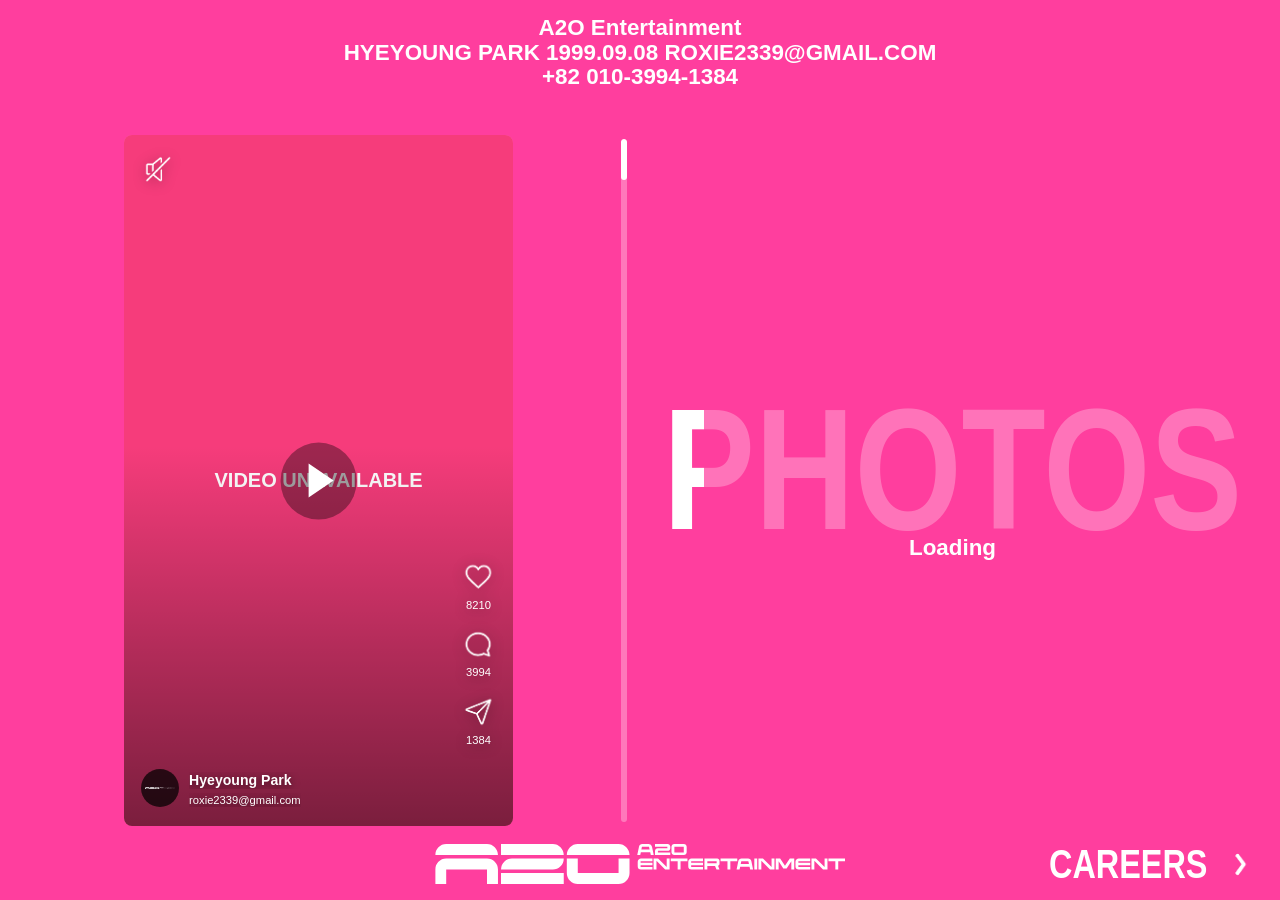
==== a2o/index.html @ 8a069a12 "Add A2O portfolio under /a2o while preserving SM homepage" ====
<!doctype html>
<html lang="ko">
  <head>
    <meta charset="utf-8">
    <meta name="viewport" content="width=device-width, initial-scale=1">
    <meta name="format-detection" content="telephone=no">
    <title>Hyeyoung Park</title>
    <meta
      name="description"
      content="HYEYOUNG PARK short-form reels and photo portfolio."
    >
    <meta property="og:type" content="website">
    <meta property="og:url" content="https://roxiepark.github.io/a2o/">
    <meta property="og:title" content="Hyeyoung Park">
    <meta
      property="og:description"
      content="HYEYOUNG PARK short-form reels and photo portfolio."
    >
    <meta property="og:image" content="https://roxiepark.github.io/a2o/share-preview.png">
    <meta property="og:image:width" content="1200">
    <meta property="og:image:height" content="630">
    <meta name="twitter:card" content="summary_large_image">
    <link rel="stylesheet" href="styles.css">
    <link rel="preload" as="image" href="../assets/icons/back.png">
    <link rel="preload" as="image" href="../assets/icons/heart.png">
    <link rel="preload" as="image" href="../assets/icons/heart-filled.png">
    <link rel="preload" as="image" href="../assets/icons/comment.png">
    <link rel="preload" as="image" href="../assets/icons/share.png">
    <link rel="preload" as="image" href="../assets/icons/mute.png">
    <link rel="preload" as="image" href="../assets/icons/unmute.png">
  </head>
  <body>
    <main class="portfolio-page" aria-label="Hyeyoung Park">
      <header class="site-header" aria-label="Portfolio contact">
        <button type="button" class="pane-back" data-pane-back aria-label="Back to menu">
          <img src="../assets/icons/back.png" alt="" aria-hidden="true">
        </button>
        <p class="site-header-brand">A2O Entertainment</p>
        <p class="contact-line">
          <span>HYEYOUNG PARK 1999.09.08</span>
          <span>ROXIE2339@GMAIL.COM</span>
        </p>
        <p>+82 010-3994-1384</p>
      </header>

      <section class="content-grid" aria-label="Reels, photos, and careers">
        <div class="pane-menu" aria-label="Choose reels, photos, or careers">
          <button type="button" class="pane-menu-option" data-pane="reels">
            <span class="pane-menu-option-title">REELS</span>
            <span class="pane-menu-option-label">Loading</span>
          </button>
          <button type="button" class="pane-menu-option" data-pane="photos">
            <span class="pane-menu-option-title">PHOTOS</span>
            <span class="pane-menu-option-label">Loading</span>
          </button>
          <button type="button" class="pane-menu-option" data-pane="careers">
            <span class="pane-menu-option-title">CAREERS</span>
          </button>
        </div>

        <section class="media-pane reels-pane is-loading" aria-label="Reels">
          <div class="pane-loading" aria-hidden="true">
            <span class="pane-loading-title">REELS</span>
            <span class="pane-loading-label">Loading</span>
          </div>
          <div class="pane-scroll" data-scroll-pane="reels">
            <div id="reelsList" class="reels-list"></div>
          </div>
          <div class="custom-scrollbar" aria-hidden="true">
            <span class="custom-scrollbar-thumb"></span>
          </div>
        </section>

        <section class="media-pane photos-pane is-loading" aria-label="Photos">
          <div class="pane-loading" aria-hidden="true">
            <span class="pane-loading-title">PHOTOS</span>
            <span class="pane-loading-label">Loading</span>
          </div>
          <div class="photos-surface">
            <div class="pane-scroll" data-scroll-pane="photos">
              <div id="photosGrid" class="photos-grid"></div>
            </div>
          </div>
          <div class="custom-scrollbar" aria-hidden="true">
            <span class="custom-scrollbar-thumb"></span>
          </div>
        </section>

        <section id="careersPane" class="careers-pane" aria-label="Careers">
          <div class="careers-scroll">
            <div class="careers-flow">
              <section class="careers-section careers-info" data-careers-section="info" data-areas="1">
                <div class="careers-copy-stack">
                  <article class="careers-copy-block">
                    <h2 class="careers-title">PARK HYEYOUNG<br>박혜영</h2>
                    <p><strong>CONTACT</strong><br><a href="mailto:roxie2339@gmail.com">roxie2339@gmail.com</a><br><a href="tel:+821039941384">010.3994.1384</a><br><a href="https://www.instagram.com/roxieful/" target="_blank" rel="noopener">@roxieful</a></p>
                    <p><strong>TOOLS</strong><br>Photoshop · Illustrator · Figma · Premiere Pro · CapCut</p>
                    <nav class="careers-index" aria-label="Selected works">
                      <h2 class="careers-title">SELECTED WORKS</h2>
                      <a href="#project1" data-careers-target="project1">
                        <strong>01　박진영 JINYOUNG — Christmas Fever</strong>
                        <p>SONG CLIP · ART TEAM</p>
                      </a>
                      <a href="#project2" data-careers-target="project2">
                        <strong>02　정우 JUNGWOO — SUGAR</strong>
                        <p>SINGLE PROMOTION · ART TEAM</p>
                      </a>
                      <a href="#project3" data-careers-target="project3">
                        <strong>03　NCT WISH — MERRY WISHMAS!</strong>
                        <p>YOUTUBE CONTENT · ART TEAM</p>
                      </a>
                      <a href="#project4" data-careers-target="project4">
                        <strong>04　NCTzen WISH — JAPAN SPECIAL KIT 2026</strong>
                        <p>SPECIAL BOOK · ART TEAM</p>
                      </a>
                      <span class="careers-index-item">
                        <strong>05　RIIZE — 2025 RIIZING Awards Night</strong>
                        <p>YOUTUBE CONTENT · ART TEAM</p>
                      </span>
                      <span class="careers-index-item">
                        <strong>06　NCT WISH — TONIGHT with WISH</strong>
                        <p>YOUTUBE CONTENT · ART TEAM</p>
                      </span>
                      <a href="#project7" data-careers-target="project7">
                        <strong>07　SBS — 멋진 신세계</strong>
                        <p>DRAMA · ART TEAM</p>
                      </a>
                      <a href="#project8" data-careers-target="project8">
                        <strong>08　SPONGE PROJECT</strong>
                        <p>SOCIAL CONTENT · CONTENT OPERATION</p>
                      </a>
                    </nav>
                  </article>
                </div>
              </section>

              <section id="project1" class="careers-section" data-careers-section="project1" data-areas="3">
                <div class="careers-photo-stack" aria-hidden="true">
                  <div class="careers-photo-slot"></div>
                  <div class="careers-photo-slot"></div>
                  <div class="careers-photo-slot"></div>
                </div>
                <div class="careers-copy-stack">
                  <article class="careers-copy-block">
                    <h2 class="careers-title">JINYOUNG<br>Christmas Fever</h2>
                    <p class="careers-meta">2025 · SONG CLIP · ART TEAM</p>
                    <p>〈Christmas Fever〉 SONG CLIP 아트팀으로 참여해 세트 및 소품 세팅과 촬영 현장 연출을 진행했습니다.</p>
                    <p>정해진 콘셉트를 구현하는 것뿐 아니라, 현장에서 필요한 아이디어를 제안하고 직접 적용했습니다.</p>
                  </article>
                  <article class="careers-copy-block">
                    <h3>WINDOW EFFECT</h3>
                    <p>창문에 김을 서리게 한 뒤 손가락으로 그림을 그리는 장면이 예정되어 있었지만, 촬영 당시 실내 온도가 낮아 원하는 만큼 결로가 생기지 않았습니다.</p>
                    <p>이를 해결하기 위해 스팀 다리미를 활용해 직접 수증기를 입히는 방법을 제안했습니다. 촬영 직전 스팀의 양과 범위를 조절해 자연스럽게 김이 서린 듯한 질감을 만들었고, 예정되어 있던 창문 연출을 그대로 촬영할 수 있었습니다.</p>
                    <p class="careers-role">창문 연출 아이디어 제안 및 현장 구현</p>
                  </article>
                  <article class="careers-copy-block">
                    <h3>TABLE STYLING</h3>
                    <p>크리스마스 디너 장면의 테이블과 소품 세팅을 진행했습니다.</p>
                    <p>기존에는 빵 사이사이에 초를 세우는 방향으로 준비하고 있었지만, 세팅 과정에서 빵 위에 직접 초를 꽂아 케이크처럼 연출하는 아이디어를 제안했습니다.</p>
                    <p>제안이 현장에서 반영되었고, 여러 개의 빵과 촛불이 하나의 오브제처럼 연결되면서 테이블 전체에 더욱 강한 시각적 포인트가 만들어졌습니다. 해당 세팅은 최종 촬영에도 그대로 사용되었습니다.</p>
                    <p class="careers-role">테이블 세팅 및 촛불 연출 아이디어 제안</p>
                  </article>
                </div>
              </section>

              <section id="project2" class="careers-section" data-careers-section="project2" data-areas="3">
                <div class="careers-photo-stack" aria-hidden="true">
                  <div class="careers-photo-slot"></div>
                  <div class="careers-photo-slot"></div>
                  <div class="careers-photo-slot"></div>
                </div>
                <div class="careers-copy-stack">
                  <article class="careers-copy-block">
                    <h2 class="careers-title">JUNGWOO<br>SUGAR</h2>
                    <p class="careers-meta">2025 · PROMOTION · ART TEAM</p>
                    <p>정우의 솔로 싱글 〈SUGAR〉 프로모션 아트팀으로 참여해 콘셉트 소품 제작과 현장 세팅을 진행했습니다.</p>
                    <p>‘SUGARING PHARMACY’라는 메디컬 콘셉트에 SUGAR의 달콤한 이미지를 결합해, 캔디를 알약처럼 활용한 처방 소품과 오브제를 제작했습니다.</p>
                    <p class="careers-role">Prop Making · Prop Styling · On-set Support</p>
                  </article>
                  <article class="careers-copy-block">
                    <h3>PROP MAKING</h3>
                    <p class="careers-subtitle">SUGARING PHARMACY</p>
                    <p>실제 병원이나 약국에서 볼 법한 소품에 캔디를 결합해 〈SUGAR〉만의 ‘달콤한 약국’을 표현했습니다.</p>
                    <p>캔디를 알약처럼 활용한 약병과 칫솔·치실 등의 소품을 제작하고, 공간 곳곳에도 캔디를 이용해 SUGAR의 글자와 흔적을 남기는 디테일을 더했습니다.</p>
                    <p>투명 약봉투는 여러 개를 안쪽에서 연결해 목에 걸 수 있는 착용형 오브제로 확장했으며, 최종 콘텐츠에서 실제 착용 소품으로 활용되었습니다.</p>
                    <p class="careers-role">콘셉트 소품 제작 · 캔디 디테일 세팅 · 착용형 소품 제작</p>
                  </article>
                  <article class="careers-copy-block">
                    <h3>ON-SET ADJUSTMENT</h3>
                    <p class="careers-subtitle">촬영 현장에서 필요한 형태로 조정</p>
                    <p>촬영용 대형 처방 봉투는 캔디를 넣을수록 옆면이 벌어져 찢어질 위험이 있었습니다.</p>
                    <p>화면에서 보이는 형태를 해치지 않도록 테이프와 풀을 봉투 안쪽에 사용해 접합 부분을 보강했습니다.</p>
                    <p>이후 캔디를 더 풍성하게 보여달라는 요청에는 봉투 바닥에 구긴 종이를 채워 높이를 만든 뒤, 남은 캔디를 상단에 집중적으로 배치해 볼륨을 살렸습니다.</p>
                    <p>한정된 재료 안에서 촬영에 필요한 형태를 빠르게 완성했습니다.</p>
                    <p class="careers-role">처방 봉투 제작 및 보강 · 현장 세팅 조정</p>
                  </article>
                </div>
              </section>

              <section id="project3" class="careers-section" data-careers-section="project3" data-areas="4">
                <div class="careers-photo-stack" aria-hidden="true">
                  <div class="careers-photo-slot"></div>
                  <div class="careers-photo-slot"></div>
                  <div class="careers-photo-slot"></div>
                  <div class="careers-photo-slot"></div>
                </div>
                <div class="careers-copy-stack">
                  <article class="careers-copy-block">
                    <h2 class="careers-title">NCT WISH<br>MERRY WISHMAS!</h2>
                    <p class="careers-meta">2025 · YOUTUBE CONTENT · ART TEAM</p>
                    <p>NCT WISH의 크리스마스 유튜브 콘텐츠 〈MERRY WISHMAS!〉 아트팀으로 참여해 세트 및 소품 세팅을 진행했습니다.</p>
                    <p>멤버들이 함께 음식을 만들고 크리스마스 파티를 즐기는 콘텐츠인 만큼, 공간 전체가 실제 크리스마스 파티처럼 풍성하고 따뜻하게 보일 수 있도록 세트의 디테일을 구성했습니다.</p>
                    <p class="careers-role">Set Styling · Prop Styling · On-set Support</p>
                  </article>
                  <article class="careers-copy-block">
                    <h3>SET &amp; PROP STYLING</h3>
                    <p class="careers-subtitle">크리스마스 무드를 만드는 작은 디테일</p>
                    <p>크리스마스 콘셉트에 맞춰 선물 상자, 오너먼트, 리본, 패브릭 등 다양한 소품으로 공간 곳곳을 채웠습니다.</p>
                    <p>책을 여러 권 쌓은 뒤 표정과 모자, 리본을 더해 책 자체가 하나의 눈사람처럼 보이는 오브제를 만들고, 기존 가구와 소품 사이에도 작은 크리스마스 요소를 배치했습니다.</p>
                    <p>큰 장식뿐 아니라 화면 곳곳에서 발견되는 작은 디테일까지 크리스마스 무드가 이어지도록 세팅했습니다.</p>
                    <p class="careers-role">크리스마스 소품 제작 및 세트 디테일링</p>
                  </article>
                  <article class="careers-copy-block">
                    <h3>TABLE STYLING</h3>
                    <p class="careers-subtitle">멤버들이 만든 음식이 가장 풍성하게 보이도록</p>
                    <p>멤버들이 직접 만든 요리와 준비된 음식이 한 테이블에 모이는 장면의 전체 테이블 세팅을 담당했습니다.</p>
                    <p>메인 요리와 디저트가 서로 가리지 않도록 높이와 위치를 조절하고, 접시·잔·캔들 등의 기물을 배치해 음식이 화면에서 풍성하게 보이도록 구성했습니다.</p>
                    <p>카메라 방향과 멤버들의 식사 동선을 함께 고려해, 크리스마스 무드를 유지하면서도 실제 촬영에 불편이 없도록 세팅했습니다.</p>
                    <p class="careers-role">Table Styling · Food &amp; Prop Arrangement</p>
                  </article>
                  <article class="careers-copy-block">
                    <h3>ON-SET ADJUSTMENT</h3>
                    <p class="careers-subtitle">현장에서 보이는 문제를 세트의 일부로 해결</p>
                    <p>촬영 현장에서 한쪽 벽의 스튜디오 싱크대가 화면에 그대로 노출되어, 해당 공간을 자연스럽게 가려달라는 요청을 받았습니다.</p>
                    <p>별도의 구조물을 새로 제작하기 어려운 상황이라 현장에 남아 있던 패브릭을 활용해 배경을 가리고, 그 앞에 선물 상자와 크리스마스 소품을 층층이 배치해 기존 세트의 일부처럼 보이도록 연출했습니다.</p>
                    <p>단순히 싱크대를 가리는 데 그치지 않고 주변의 핑크·레드 컬러와 장식 밀도를 맞춰, 처음부터 크리스마스 세트로 계획된 공간처럼 연결했습니다.</p>
                    <p class="careers-role">현장 세트 수정 · 소품 재배치 및 공간 연출</p>
                  </article>
                </div>
              </section>

              <section id="project4" class="careers-section" data-careers-section="project4" data-areas="2">
                <div class="careers-photo-stack" aria-hidden="true">
                  <div class="careers-photo-slot"></div>
                  <div class="careers-photo-slot"></div>
                </div>
                <div class="careers-copy-stack">
                  <article class="careers-copy-block">
                    <h2 class="careers-title">NCTzen WISH-JAPAN<br>SPECIAL KIT 2026</h2>
                    <p class="careers-meta">2026 · FANCLUB CONTENT · ART TEAM</p>
                    <p>NCT WISH 일본 공식 팬클럽의 〈NCTzen WISH-JAPAN SPECIAL KIT 2026〉 Special Book 촬영 아트팀으로 참여했습니다.</p>
                    <p>‘NEON’을 테마로 한 촬영에서 메인 세트 설치와 멤버별 소품 세팅을 진행하며, 촬영 배경부터 실제 촬영에 사용되는 오브제까지 현장 구성을 함께 담당했습니다.</p>
                    <p class="careers-role">Set Installation · Prop Setting · On-set Support</p>
                  </article>
                  <article class="careers-copy-block">
                    <h3>SET INSTALLATION &amp; SHOOTING SUPPORT</h3>
                    <p class="careers-subtitle">세트 설치부터 멤버별 촬영 준비까지</p>
                    <p>메인 배경인 철제 펜스에 네온사인 형태의 와이어 장식을 설치하고, 사다리를 이용해 각 와이어의 위치와 간격을 직접 조정했습니다.</p>
                    <p>촬영 중에는 멤버별 소품을 촬영 순서에 맞춰 미리 분류·세팅해, 멤버 교체 시 준비 시간을 줄이고 촬영이 원활하게 이어질 수 있도록 지원했습니다.</p>
                    <p class="careers-role">네온 와이어 설치 · 멤버별 소품 세팅 · 촬영 진행 지원</p>
                  </article>
                </div>
              </section>

              <section id="project7" class="careers-section" data-careers-section="project7" data-areas="4">
                <div class="careers-photo-stack" aria-hidden="true">
                  <div class="careers-photo-slot"></div>
                  <div class="careers-photo-slot"></div>
                  <div class="careers-photo-slot"></div>
                  <div class="careers-photo-slot"></div>
                </div>
                <div class="careers-copy-stack">
                  <article class="careers-copy-block">
                    <h2 class="careers-title">SBS 금토드라마<br>〈멋진 신세계〉</h2>
                    <p class="careers-meta">2026 · DRAMA · ART TEAM</p>
                    <p>드라마 〈멋진 신세계〉 소품팀으로 참여해 주요 인물의 주거 공간과 극 중 회사 공간을 연출했습니다.</p>
                    <p>대본을 바탕으로 인물의 직업, 경제적 환경, 성격과 생활 방식을 분석하고 실제 그 인물이 살아가는 공간처럼 보이도록 소품을 구성했습니다.</p>
                    <p class="careers-role">Prop Styling · Set Dressing · Character-based Styling</p>
                  </article>
                  <article class="careers-copy-block">
                    <h3>신서리의 집</h3>
                    <p class="careers-subtitle">캐릭터의 생활이 보이는 공간</p>
                    <p>신서리는 고시원에서 생활하며 보조출연 아르바이트를 병행하는 무명배우입니다.</p>
                    <p>대본을 읽고 ‘신서리가 실제로 이 방에서 산다면 무엇을 가지고 있을까’를 기준으로 공간 전체를 구성했습니다.</p>
                    <p>대본과 책, 의상, 생활용품 등을 자연스럽게 배치해 지나치게 꾸며진 세트보다 빠듯한 현실 속에서 배우를 준비하며 살아가는 20대의 생활감이 드러나도록 연출했습니다.</p>
                    <p class="careers-role">신서리 주거 공간 소품 구성 및 세팅</p>
                  </article>
                  <article class="careers-copy-block">
                    <h3>차세계의 집</h3>
                    <p class="careers-subtitle">인물의 성격을 공간으로 보여주기</p>
                    <p>차세계는 화장품 회사 BIOJEI를 운영하는 재벌가 출신의 경영자로, 신서리와는 전혀 다른 환경에서 살아온 인물입니다.</p>
                    <p>넓고 정제된 공간에 맞춰 소품을 과하게 채우기보다 절제해 배치하고, 경영·경제 관련 서적과 영문 서적을 중심으로 책장을 구성했습니다.</p>
                    <p>화면에 짧게 보이는 소품까지도 차세계의 직업과 배경에 어울리도록 선택해 예민하고 정돈된 인물의 성격이 공간에서도 자연스럽게 이어지도록 연출했습니다.</p>
                    <p class="careers-role">차세계 주거 공간 소품 구성 및 세팅</p>
                  </article>
                  <article class="careers-copy-block">
                    <h3>BIOJEI OFFICE</h3>
                    <p class="careers-subtitle">실제 회사처럼 보이는 공간 만들기</p>
                    <p>극 중 차세계가 운영하는 화장품 회사 BIOJEI의 대표실과 비서실 소품 연출을 진행했습니다.</p>
                    <p>실제 기업의 대표실과 비서실, 타 드라마의 오피스 공간을 레퍼런스로 조사하며 공간별로 어떤 소품이 필요한지 정리했습니다.</p>
                    <p>책과 서류, 파일, 사무기기 등의 종류와 위치를 조정해 대표실은 차세계의 지위와 성격이 드러나는 절제된 공간으로, 비서실은 실제 업무가 이루어지는 공간처럼 보이도록 구성했습니다.</p>
                    <p class="careers-role">BIOJEI 대표실 및 비서실 소품 구성 · 레퍼런스 리서치 · 현장 세팅</p>
                  </article>
                </div>
              </section>

              <section id="project8" class="careers-section" data-careers-section="project8" data-areas="1">
                <div class="careers-photo-stack" aria-hidden="true">
                  <div class="careers-photo-slot"></div>
                </div>
                <div class="careers-copy-stack">
                  <article class="careers-copy-block">
                    <h2 class="careers-title">SPONGE PROJECT</h2>
                    <p><a href="https://www.instagram.com/sponge.project/" target="_blank" rel="noopener">instagram.com/sponge.project</a></p>
                    <p class="careers-meta">SOCIAL CONTENT · CONTENT OPERATION</p>
                    <p>아티스트와 디자이너가 함께하는 시즌형 소셜 프로젝트입니다. 시즌마다 하나의 주제를 선정하고, 이를 제품과 다양한 비주얼 콘텐츠로 확장해 선보이고 있습니다.</p>
                    <p>하나의 주제를 인물, 패션, 오브제, 공간 등 다양한 장면으로 풀어내며 콘텐츠 촬영부터 카피라이팅, 게시물 업로드까지 소셜 채널 운영 전반을 담당하고 있습니다.</p>
                    <p class="careers-role">Content Planning · Photography · Copywriting · Social Media</p>
                  </article>
                </div>
              </section>
            </div>
          </div>
        </section>
      </section>

      <footer class="site-footer" aria-label="Site footer">
        <img src="../assets/icons/a2o_logo.svg" alt="A2O Entertainment" class="site-footer-logo">
        <button type="button" class="footer-careers-control footer-careers-open" data-careers-toggle aria-controls="careersPane" aria-expanded="false">
          <span>CAREERS</span>
          <img class="footer-careers-icon" src="../assets/icons/back.png" alt="" aria-hidden="true">
        </button>
        <button type="button" class="footer-careers-control footer-careers-back" data-pane-back aria-label="Back to menu">
          <img class="footer-careers-icon" src="../assets/icons/back.png" alt="" aria-hidden="true">
          <span>FEED</span>
        </button>
        <div class="thumbnail-rail" data-rail="reels" aria-label="Reels thumbnails"></div>
        <div class="thumbnail-rail" data-rail="photos" aria-label="Photos thumbnails"></div>
      </footer>
    </main>

    <script src="media.js"></script>
    <script src="script.js"></script>
  </body>
</html>
---- a2o/styles.css ----
@property --progress {
  syntax: "<percentage>";
  inherits: true;
  initial-value: 0%;
}

:root {
  --pink: #FF3E9E;
  --pink-deep: #f53673;
  --white: #ffffff;
  --white-soft: rgba(255, 255, 255, 0.78);
  --white-faint: rgba(255, 255, 255, 0.22);
  --shadow: rgba(138, 23, 65, 0.2);
  --vh-unit: 1svh;
  --header-height: clamp(92px, calc(var(--vh-unit) * 13), 138px);
  --footer-height: clamp(112px, calc(var(--vh-unit) * 15), 150px);
  --content-height: min(
    calc(var(--vh-unit) * 72),
    calc(var(--vh-unit) * 100 - var(--header-height) - var(--footer-height))
  );
  --footer-logo-width: min(clamp(260px, 32vw, 500px), calc(100vw - 28px));
  --footer-visual-height: calc(var(--footer-logo-width) * 22 / 228);
  --footer-top: calc(var(--vh-unit) * 100 - 16px - var(--footer-visual-height));
  --content-top: calc(var(--vh-unit) * 51 - (var(--content-height) / 2));
  --content-gap-top: calc(var(--content-top) - var(--header-height));
  --content-height-expanded: calc(
    var(--footer-top) - var(--content-gap-top) - var(--content-top)
  );
  --scrollbar-width: clamp(5px, 0.5vw, 8px);
  --scrollbar-gap: clamp(8px, 0.9vw, 14px);
  --scrollbar-space: calc(var(--scrollbar-width) + var(--scrollbar-gap));
  --header-copy-size: 1.4rem;
  --header-copy-line-height: 1.1;
  font-family:
    Inter, Pretendard, "Apple SD Gothic Neo", "Noto Sans KR", Arial, sans-serif;
}

* {
  box-sizing: border-box;
}

html,
body {
  width: 100%;
  height: 100%;
}

body {
  margin: 0;
  overflow: hidden;
  color: var(--white);
  background: var(--pink);
}

img,
video {
  display: block;
  max-width: 100%;
}

.portfolio-page {
  position: fixed;
  inset: 0;
  min-width: 0;
  overflow: hidden;
  background: var(--pink);
}

.site-header {
  position: fixed;
  top: 16px;
  left: clamp(24px, 4vw, 80px);
  right: clamp(24px, 4vw, 80px);
  z-index: 10;
  height: calc(var(--header-height) - 16px);
  display: flex;
  flex-direction: column;
  align-items: center;
  justify-content: flex-start;
  text-align: center;
  overflow: hidden;
  pointer-events: none;
}

.site-header p {
  max-width: 100%;
  margin: 0;
  font-size: var(--header-copy-size);
  line-height: var(--header-copy-line-height);
  font-weight: 600;
  color: var(--white);
  overflow-wrap: anywhere;
  text-transform: uppercase;
}

.site-header .site-header-brand {
  text-transform: none;
}

a[href^="tel"],
a[href^="tel"]:visited,
a[x-apple-data-detectors],
a[x-apple-data-detectors]:visited {
  color: inherit !important;
  text-decoration: none !important;
}

.content-grid {
  position: absolute;
  top: var(--content-top);
  left: clamp(14px, 2.2vw, 40px);
  right: clamp(14px, 2.2vw, 40px);
  height: var(--content-height-expanded);
  display: grid;
  grid-template-columns: repeat(2, minmax(0, 1fr));
  gap: clamp(12px, 2vw, 28px);
  min-height: 0;
  overflow: hidden;
}

.pane-menu {
  display: none;
}

.site-header .pane-back {
  display: none;
  position: absolute;
  left: 0;
  top: calc(1.05rem * 1.1 * 4 / 2);
  z-index: 5;
  padding: 0;
  border: 0;
  background: transparent;
  transform: translateY(-50%);
  pointer-events: auto;
  cursor: pointer;
}

.site-header .pane-back img {
  display: block;
  width: clamp(46px, 7vw, 64px);
  height: auto;
}

.media-pane {
  position: relative;
  min-width: 0;
  min-height: 0;
  overflow: hidden;
  container-type: inline-size;
}

.pane-loading {
  position: absolute;
  inset: -1px;
  z-index: 6;
  display: flex;
  flex-direction: column;
  align-items: center;
  justify-content: center;
  background: var(--pink);
  opacity: 1;
  transition: opacity 0.2s ease;
}

.pane-loading.is-complete {
  opacity: 0;
  pointer-events: none;
}

.media-pane.is-loading > :not(.pane-loading) {
  visibility: hidden;
}

.pane-loading-title,
.pane-menu-option-title {
  display: block;
  font-weight: 900;
  font-size: 23cqw;
  line-height: 1;
  letter-spacing: 0;
  text-transform: uppercase;
  transform: scaleY(1.25);
  background-image: linear-gradient(
    90deg,
    var(--white) 0%,
    var(--white) var(--progress),
    rgba(255, 255, 255, 0.28) var(--progress),
    rgba(255, 255, 255, 0.28) 100%
  );
  -webkit-background-clip: text;
  background-clip: text;
  color: transparent;
  -webkit-text-fill-color: transparent;
  transition: --progress 0.25s ease;
}

.pane-loading-label {
  display: block;
  margin-top: -0.15em;
  font-size: 1.4rem;
  font-weight: 600;
  color: var(--white);
}

.pane-loading.is-complete .pane-loading-label {
  display: none;
}

.careers-pane {
  display: none;
  grid-column: 1 / -1;
  min-width: 0;
  min-height: 0;
  height: 100%;
  overflow: hidden;
  container-type: inline-size;
}

.content-grid[data-active-pane="careers"] .pane-menu,
.content-grid[data-active-pane="careers"] .reels-pane,
.content-grid[data-active-pane="careers"] .photos-pane {
  display: none;
}

.content-grid[data-active-pane="careers"] .careers-pane {
  display: block;
}

.careers-scroll {
  height: 100%;
  min-height: 0;
  overflow-x: hidden;
  overflow-y: auto;
  overscroll-behavior: contain;
  padding-right: var(--scrollbar-space);
  scroll-behavior: smooth;
  scrollbar-width: none;
}

.careers-scroll::-webkit-scrollbar {
  width: 0;
  height: 0;
}

.careers-flow {
  --careers-section-gap: clamp(28px, 6svh, 72px);
  --careers-section-half-gap: clamp(14px, 3svh, 36px);
  --careers-area-gap: clamp(12px, 2vw, 28px);
  --careers-area-half-gap: clamp(6px, 1vw, 14px);
  display: grid;
  gap: var(--careers-section-gap);
  min-width: 0;
}

.careers-section {
  display: grid;
  grid-template-columns: minmax(0, 2fr) minmax(0, 3fr);
  gap: var(--careers-area-gap) clamp(12px, 2vw, 28px);
  min-width: 0;
  align-items: start;
}

.careers-area {
  grid-column: 1 / -1;
  display: grid;
  grid-template-columns: inherit;
  gap: inherit;
  min-width: 0;
  align-items: start;
}

.careers-section:not(.careers-info) .careers-area {
  padding-top: 12px;
  border-top: 2px solid var(--white);
}

.careers-info .careers-photo-stack {
  display: none;
}

.careers-info .careers-area.has-no-photo .careers-copy-block,
.careers-area.has-no-photo .careers-copy-block {
  grid-column: 1 / -1;
}

.careers-photo-stack,
.careers-copy-stack {
  display: grid;
  gap: clamp(12px, 2vw, 22px);
  min-width: 0;
}

.careers-photo-slot {
  display: grid;
  min-width: 0;
}

.careers-photo-item {
  display: block;
  background: rgba(255, 255, 255, 0.1);
}

.careers-photo-item img {
  width: 100%;
  height: auto;
}

.careers-copy-block {
  color: var(--white);
}

.careers-info .careers-copy-block {
  --careers-info-divider-gap: clamp(12px, 1.6vw, 24px);
  display: grid;
  grid-template-columns: repeat(2, minmax(0, 1fr));
  gap: clamp(12px, 2vw, 28px);
  column-gap: var(--careers-info-divider-gap);
  align-items: start;
}

.careers-info .careers-copy-block > :not(.careers-index) {
  grid-column: 1;
}

.careers-info .careers-index {
  grid-column: 2;
  grid-row: 1 / span 4;
  max-width: none;
  padding-left: var(--careers-info-divider-gap);
  margin-top: 0;
}

.careers-copy-block h2,
.careers-copy-block h3,
.careers-copy-block p {
  margin: 0;
  overflow-wrap: anywhere;
}

.careers-copy-block p + p,
.careers-copy-block h3 + p {
  margin-top: 0.85rem;
}

.careers-meta,
.careers-role,
.careers-subtitle {
  font-weight: 700;
  text-transform: uppercase;
}

.careers-copy-block h2.careers-title {
  margin-bottom: clamp(1.4rem, 2svh, 2rem);
  font-size: 1.8rem;
  font-weight: 900;
  line-height: 1.15;
  text-transform: uppercase;
}

.careers-copy-block h3 {
  font-size: 1.1rem;
  font-weight: 900;
  line-height: 1.1;
  text-transform: uppercase;
}

.careers-copy-block p {
  font-size: 0.98rem;
  font-weight: 500;
  line-height: 1.5;
}

.careers-meta,
.careers-role,
.careers-subtitle {
  font-size: 0.92rem;
  line-height: 1.35;
}

.careers-role {
  display: flex;
  flex-wrap: wrap;
  gap: 0.42rem;
}

.careers-role-badge {
  display: block;
  max-width: 100%;
  padding: 0.36em 0.62em;
  border: 1.5px solid var(--white);
  border-radius: 999px;
  line-height: 1.25;
  overflow-wrap: anywhere;
}

.careers-pane a {
  color: inherit;
  text-decoration: none;
  pointer-events: auto;
}

.careers-index {
  display: grid;
  gap: 0.85rem;
  max-width: 920px;
  margin-top: clamp(1rem, 2.5svh, 2rem);
}

.careers-index a,
.careers-index-item {
  display: grid;
  gap: 0.22rem;
  width: fit-content;
  max-width: 100%;
  color: var(--white);
  text-decoration: none;
}

.careers-index a > strong,
.careers-index a > span,
.careers-index-item > strong,
.careers-index-item > span {
  display: block;
  font-size: 0.98rem;
  line-height: 1.25;
}

.careers-index a > strong,
.careers-index-item > strong {
  font-weight: 900;
}

.careers-index a > span,
.careers-index-item > span {
  font-weight: 600;
}

.pane-scroll {
  height: 100%;
  overflow-x: hidden;
  overflow-y: auto;
  overscroll-behavior: contain;
  padding-right: var(--scrollbar-space);
  scrollbar-width: none;
}

.photos-pane .pane-scroll {
  overflow-anchor: none;
  padding-right: 0;
}

.pane-scroll::-webkit-scrollbar {
  width: 0;
  height: 0;
}

.reels-pane .pane-scroll,
.photos-pane .pane-scroll {
  scroll-snap-type: y mandatory;
  scroll-snap-stop: always;
}

.photos-pane .pane-scroll {
  scroll-padding-top: 0;
}

.photos-pane .pane-scroll:has(.photos-grid[data-columns="2"]),
.photos-pane .pane-scroll:has(.photos-grid[data-columns="3"]) {
  scroll-snap-type: none;
}

.custom-scrollbar {
  position: absolute;
  top: 4px;
  right: 0;
  bottom: 4px;
  width: var(--scrollbar-width);
  overflow: hidden;
  border-radius: 999px;
  background: rgba(255, 255, 255, 0.3);
}

.custom-scrollbar-thumb {
  position: absolute;
  top: 0;
  left: 0;
  width: 100%;
  min-height: 36px;
  border-radius: inherit;
  background: var(--white);
  transform: translateY(0);
  cursor: grab;
  touch-action: none;
}

.custom-scrollbar-thumb.is-dragging {
  cursor: grabbing;
}

.reels-list {
  display: grid;
  gap: clamp(14px, 2vw, 24px);
  justify-items: center;
  width: 100%;
  max-width: 100%;
  padding: 0;
}

.reel-card {
  position: relative;
  height: var(--content-height-expanded);
  width: auto;
  max-width: 100%;
  max-height: 100%;
  margin-inline: auto;
  overflow: hidden;
  aspect-ratio: 9 / 16;
  border-radius: 8px;
  background: rgba(255, 255, 255, 0.12);
  scroll-snap-align: start;
  scroll-snap-stop: always;
}

.reel-card video,
.reel-placeholder {
  width: 100%;
  height: 100%;
  object-fit: cover;
}

.reel-card video {
  background: rgba(255, 255, 255, 0.1);
}

.reel-card::after {
  position: absolute;
  inset: 45% 0 0;
  content: "";
  pointer-events: none;
  background: linear-gradient(
    rgba(0, 0, 0, 0),
    rgba(0, 0, 0, 0.28) 54%,
    rgba(0, 0, 0, 0.5)
  );
}

.reel-overlay {
  position: absolute;
  inset: 0;
  z-index: 2;
  color: var(--white);
  pointer-events: none;
}

.reel-meta {
  position: absolute;
  left: clamp(12px, 1.3vw, 18px);
  right: clamp(70px, 6.8vw, 92px);
  bottom: clamp(14px, 1.5vw, 22px);
  display: flex;
  align-items: flex-end;
  gap: 10px;
  min-width: 0;
  text-shadow: 0 2px 8px rgba(0, 0, 0, 0.55);
}

.reel-avatar {
  display: grid;
  flex: 0 0 clamp(30px, 3vw, 42px);
  width: clamp(30px, 3vw, 42px);
  height: clamp(30px, 3vw, 42px);
  place-items: center;
  overflow: hidden;
  border-radius: 50%;
  background: rgba(0, 0, 0, 0.72);
}

.reel-avatar img {
  width: 76%;
  height: 76%;
  object-fit: contain;
}

.reel-copy {
  min-width: 0;
}

.reel-copy strong,
.reel-copy p {
  display: block;
  margin: 0;
  overflow: hidden;
  text-overflow: ellipsis;
  white-space: nowrap;
}

.reel-copy strong {
  font-size: clamp(0.82rem, 1.1vw, 0.96rem);
  font-weight: 600;
  line-height: 1.2;
}

.reel-copy p {
  margin-top: 4px;
  font-size: 0.7rem;
  font-weight: 500;
  line-height: 1.25;
}

.reel-actions {
  position: absolute;
  right: clamp(10px, 1.1vw, 16px);
  bottom: clamp(64px, 6.3vw, 92px);
  display: grid;
  gap: clamp(5px, 1vw, 12px);
  pointer-events: none;
}

.reel-action-button {
  display: grid;
  justify-items: center;
  gap: 3px;
  padding: 0;
  color: var(--white);
  border: 0;
  background: transparent;
  filter: drop-shadow(0 2px 7px rgba(0, 0, 0, 0.42));
  user-select: none;
  pointer-events: auto;
  cursor: pointer;
}

.reel-action-icon {
  position: relative;
  display: block;
  width: clamp(31px, 3.4vw, 41px);
  height: clamp(31px, 3.4vw, 41px);
}

.reel-mute-button {
  position: absolute;
  top: clamp(10px, 1.5vw, 18px);
  left: clamp(10px, 1.5vw, 18px);
  z-index: 3;
  pointer-events: auto;
}

.reel-mute-button .reel-action-icon {
  width: clamp(24px, 2.6vw, 32px);
  height: clamp(24px, 2.6vw, 32px);
}

.reel-action-icon::after {
  content: "";
  position: absolute;
  inset: 0;
  background-color: var(--white);
  -webkit-mask-image: var(--icon-mask);
  mask-image: var(--icon-mask);
  -webkit-mask-repeat: no-repeat;
  mask-repeat: no-repeat;
  -webkit-mask-position: center;
  mask-position: center;
  -webkit-mask-size: contain;
  mask-size: contain;
}

.reel-action-heart.is-liked .reel-action-icon::after {
  background-color: var(--pink);
  -webkit-mask-image: url('../assets/icons/heart-filled.png');
  mask-image: url('../assets/icons/heart-filled.png');
}

.reel-action-count {
  font-size: 0.7rem;
  font-weight: 400;
  line-height: 1;
}

.reel-play-indicator {
  position: absolute;
  left: 50%;
  top: 50%;
  display: grid;
  width: clamp(54px, 6vw, 78px);
  height: clamp(54px, 6vw, 78px);
  place-items: center;
  border-radius: 50%;
  opacity: 0;
  pointer-events: none;
  background: rgba(0, 0, 0, 0.36);
  transform: translate(-50%, -50%) scale(0.92);
  transition:
    opacity 160ms ease,
    transform 160ms ease;
}

.reel-play-indicator::before {
  width: 0;
  height: 0;
  margin-left: 5px;
  content: "";
  border-top: clamp(12px, 1.4vw, 17px) solid transparent;
  border-bottom: clamp(12px, 1.4vw, 17px) solid transparent;
  border-left: clamp(18px, 2vw, 26px) solid var(--white);
}

.reel-play-indicator.is-visible {
  opacity: 1;
  transform: translate(-50%, -50%) scale(1);
}

.media-fallback {
  position: absolute;
  inset: 0;
  display: none;
  place-items: center;
  padding: 18px;
  color: var(--white);
  font-size: 1.25rem;
  font-weight: 900;
  text-align: center;
  text-decoration: none;
  background: rgba(245, 54, 115, 0.86);
}

.reel-card.is-unavailable .media-fallback,
.photo-card.is-unavailable .media-fallback {
  display: grid;
}

.photos-pane {
  container-type: inline-size;
  --photos-gap: clamp(8px, 1.2vw, 16px);
}

.photos-surface {
  position: relative;
  width: calc(100% - var(--scrollbar-space));
  height: 100%;
  border-radius: 8px;
  background: var(--white);
  overflow: hidden;
}

.photos-grid {
  display: flex;
  align-items: flex-start;
  gap: var(--photos-gap);
  width: 100%;
  max-width: 100%;
  padding: var(--photos-gap);
}

.photos-grid[data-columns="1"] {
  padding: 0;
}

.photos-column {
  display: flex;
  flex-direction: column;
  flex: 1 1 0;
  min-width: 0;
}

.photo-card {
  position: relative;
  display: block;
  width: 100%;
  min-height: 80px;
  overflow: hidden;
  background: rgba(255, 255, 255, 0.12);
  scroll-snap-align: start;
  scroll-snap-stop: always;
}

.photo-card + .photo-card {
  margin-top: var(--photos-gap);
}

.photo-card.is-unavailable {
  min-height: 120px;
}

.photo-card img,
.photo-card video {
  display: block;
  width: 100%;
  height: auto;
}

.photos-grid[data-columns="1"] .photo-card {
  display: flex;
  align-items: center;
  justify-content: center;
  height: var(--content-height-expanded);
  border-radius: 4px;
}

.photos-grid[data-columns="1"] .photo-card + .photo-card {
  margin-top: 0;
}

.photos-grid[data-columns="1"] .photo-card img,
.photos-grid[data-columns="1"] .photo-card video {
  width: auto;
  max-width: 100%;
  max-height: 100%;
}

.photo-placeholder {
  width: 100%;
  aspect-ratio: 4 / 5;
  object-fit: cover;
}

.placeholder-fill {
  display: grid;
  place-items: center;
  color: var(--white);
  padding: 10px;
  font-size: 3.75rem;
  font-weight: 900;
  line-height: 1;
  text-align: center;
  text-transform: uppercase;
  overflow-wrap: anywhere;
  background:
    linear-gradient(var(--white-faint) 2px, transparent 2px),
    linear-gradient(90deg, var(--white-faint) 2px, transparent 2px),
    rgba(255, 255, 255, 0.08);
  background-size: 24px 24px;
}

.photo-placeholder {
  font-size: 2.2rem;
}

@media (max-width: 1120px) {
  .placeholder-fill {
    font-size: 3rem;
  }

  .photo-placeholder {
    font-size: 1.65rem;
  }
}

.site-footer {
  position: fixed;
  left: clamp(14px, 2.2vw, 40px);
  right: clamp(14px, 2.2vw, 40px);
  bottom: 16px;
  z-index: 10;
  height: var(--footer-visual-height);
  pointer-events: none;
}

.site-footer-logo {
  position: absolute;
  left: 50%;
  bottom: 0;
  width: var(--footer-logo-width);
  height: auto;
  transform: translateX(-50%);
}

.footer-careers-control {
  --progress: 100%;
  position: absolute;
  top: 50%;
  right: 0;
  display: flex;
  align-items: center;
  gap: clamp(4px, 0.45vw, 8px);
  height: 100%;
  padding: 0;
  color: var(--white);
  border: 0;
  background: transparent;
  transform: translateY(-50%);
  pointer-events: auto;
  cursor: pointer;
}

.footer-careers-control span {
  display: block;
  font-size: clamp(1.9rem, calc(var(--footer-visual-height) * 0.82), 3.6rem);
  font-weight: 900;
  line-height: 1;
  letter-spacing: 0;
  text-transform: uppercase;
  transform: scaleY(1.25);
  background-image: linear-gradient(
    90deg,
    var(--white) 0%,
    var(--white) var(--progress),
    rgba(255, 255, 255, 0.28) var(--progress),
    rgba(255, 255, 255, 0.28) 100%
  );
  -webkit-background-clip: text;
  background-clip: text;
  color: transparent;
  -webkit-text-fill-color: transparent;
}

.footer-careers-control img {
  width: clamp(34px, calc(var(--footer-visual-height) * 0.98), 66px);
  height: auto;
  flex: 0 0 auto;
}

.footer-careers-open img {
  transform: rotate(180deg);
}

.footer-careers-back {
  display: none;
}

.portfolio-page:has(.content-grid[data-active-pane="careers"]) .footer-careers-open {
  display: none;
}

.portfolio-page:has(.content-grid[data-active-pane="careers"]) .footer-careers-back {
  display: flex;
}

.footer-careers-control:focus-visible {
  outline: 2px solid var(--white);
  outline-offset: 6px;
}

.thumbnail-rail {
  display: none;
}

@media (min-width: 761px) {
  .careers-pane a:hover,
  .careers-pane a:focus-visible {
    text-decoration: underline;
    text-decoration-thickness: 1.5px;
    text-underline-offset: 0.18em;
  }

  .careers-pane a[href^="tel"]:hover,
  .careers-pane a[href^="tel"]:focus-visible {
    text-decoration: underline !important;
  }

  .careers-section:not(.careers-info) .careers-area {
    padding-top: 0;
    border-top: 0;
  }

  .careers-section:not(.careers-info) .careers-copy-block {
    position: relative;
  }

  .careers-section:not(.careers-info) .careers-copy-block::before {
    content: "";
    position: absolute;
    left: 0;
    right: 0;
    top: calc(0px - var(--careers-area-half-gap));
    border-top: 2px solid var(--white);
  }

  .careers-section:not(.careers-info) .careers-area:first-child {
    position: relative;
  }

  .careers-section:not(.careers-info) .careers-area:first-child::before {
    content: "";
    position: absolute;
    left: 0;
    right: 0;
    top: calc(0px - var(--careers-section-half-gap));
    border-top: 2px solid var(--white);
  }

  .careers-section:not(.careers-info)
    .careers-area:first-child
    .careers-copy-block::before {
    display: none;
  }

  .careers-copy-block h2.careers-title {
    font-size: 2.08rem;
  }

  .careers-copy-block h3 {
    font-size: 1.24rem;
  }

  .careers-copy-block p {
    font-size: 1.08rem;
  }

  .careers-meta,
  .careers-role,
  .careers-subtitle {
    font-size: 1.02rem;
  }

  .careers-index a > strong,
  .careers-index a > span,
  .careers-index-item > strong,
  .careers-index-item > span {
    font-size: 1.08rem;
  }
}

@media (max-width: 760px) {
  :root {
    --header-copy-size: 1.05rem;
  }

  .content-grid {
    display: block;
  }

  .media-pane {
    position: absolute;
    inset: 0;
    height: 100%;
    visibility: hidden;
    pointer-events: none;
    transform: translateX(200%);
  }

  .content-grid[data-active-pane="reels"] .reels-pane,
  .content-grid[data-active-pane="photos"] .photos-pane {
    visibility: visible;
    pointer-events: auto;
    transform: none;
  }

  .pane-menu {
    height: 100%;
    container-type: inline-size;
  }

  .content-grid:not([data-active-pane]) .pane-menu {
    display: flex;
    flex-direction: column;
  }

  .content-grid[data-active-pane="careers"] .careers-pane {
    position: absolute;
    inset: 0;
  }

  .careers-scroll {
    padding-right: 0;
  }

  .careers-flow {
    --careers-section-gap: 34px;
    --careers-section-half-gap: 17px;
    --careers-area-gap: 12px;
    --careers-area-half-gap: 6px;
  }

  .careers-section {
    grid-template-columns: 1fr;
    gap: 12px;
  }

  .careers-area {
    grid-template-columns: 1fr;
  }

  .careers-section:not(.careers-info) .careers-area {
    padding-top: 0;
    border-top: 0;
  }

  .careers-section:not(.careers-info) + .careers-section:not(.careers-info) {
    position: relative;
    padding-top: 0;
    border-top: 0;
  }

  .careers-section:not(.careers-info)
    + .careers-section:not(.careers-info)::before {
    content: "";
    position: absolute;
    top: calc(0px - var(--careers-section-half-gap));
    left: 0;
    right: 0;
    border-top: 2px solid var(--white);
  }

  .careers-area.has-no-photo .careers-copy-block {
    grid-column: 1;
  }

  .careers-photo-stack,
  .careers-copy-stack {
    gap: 12px;
  }

  .careers-info .careers-copy-block {
    --careers-info-divider-gap: clamp(1rem, 2.6svh, 1.35rem);
    grid-template-columns: 1fr;
    gap: 0;
  }

  .careers-info .careers-copy-block > :not(.careers-index),
  .careers-info .careers-index {
    grid-column: 1;
  }

  .careers-info .careers-index {
    grid-row: auto;
    gap: 0.5rem;
    padding-top: var(--careers-info-divider-gap);
    padding-left: 0;
    border-top: 2px solid var(--white);
    border-left: 0;
    margin-top: var(--careers-info-divider-gap);
  }

  .careers-copy-block h2.careers-title {
    margin-bottom: clamp(0.65rem, 1.4svh, 1rem);
    font-size: 1.35rem;
  }

  .careers-copy-block h3 {
    font-size: 1rem;
  }

  .careers-copy-block p {
    font-size: 0.9rem;
  }

  .pane-menu-option {
    flex: 1;
    display: flex;
    flex-direction: column;
    align-items: center;
    justify-content: center;
    border: 0;
    background-color: transparent;
    cursor: pointer;
  }

  .pane-menu-option[data-pane="careers"] {
    --progress: 100%;
  }

  .pane-menu-option[data-pane="careers"] .pane-menu-option-title {
    font-size: 23cqw;
    transform: scaleX(0.87) scaleY(1.25);
  }

  .pane-menu-option:disabled {
    cursor: default;
  }

  .pane-menu-option-label {
    display: block;
    margin-top: -0.15em;
    font-size: 1.05rem;
    font-weight: 600;
    color: var(--white);
  }

  .pane-menu-option:not(:disabled) .pane-menu-option-label {
    display: none;
  }

  .portfolio-page:has(.content-grid[data-active-pane]) .site-header .pane-back {
    display: block;
  }

  .reels-list {
    padding-inline: 0;
  }

  .placeholder-fill {
    font-size: 1.55rem;
  }

  .photo-placeholder {
    font-size: 1rem;
  }

  .reel-meta {
    left: 8px;
    right: 48px;
    bottom: 10px;
    gap: 6px;
  }

  .reel-actions {
    right: 6px;
    bottom: 46px;
    gap: 8px;
  }

  .reel-action-button {
    min-width: 41px;
  }

  .reel-action-icon {
    width: 28px;
    height: 28px;
  }

  .reel-copy p {
    font-size: 0.7rem;
  }

  .reel-copy strong {
    font-size: 0.68rem;
  }

  .reel-avatar {
    flex-basis: 26px;
    width: 26px;
    height: 26px;
  }

  .custom-scrollbar {
    display: none;
  }

  .reels-pane .pane-scroll {
    padding-right: 0;
  }

  .photos-surface {
    width: 100%;
  }

  .content-grid[data-active-pane="reels"]:has(.reels-pane:not(.is-loading))
    ~ .site-footer,
  .content-grid[data-active-pane="photos"]:has(.photos-pane:not(.is-loading))
    ~ .site-footer {
    left: 12px;
    right: 12px;
    width: auto;
    min-width: 0;
    height: var(--footer-visual-height);
    transform: none;
    display: flex;
    align-items: center;
    justify-content: center;
    pointer-events: auto;
  }

  .content-grid[data-active-pane="reels"]:has(.reels-pane:not(.is-loading))
    ~ .site-footer .site-footer-logo,
  .content-grid[data-active-pane="photos"]:has(.photos-pane:not(.is-loading))
    ~ .site-footer .site-footer-logo {
    display: none;
  }

  .content-grid[data-active-pane="reels"]
    ~ .site-footer .footer-careers-control,
  .content-grid[data-active-pane="photos"]
    ~ .site-footer .footer-careers-control {
    display: none;
  }

  .portfolio-page:has(.content-grid) .site-footer .footer-careers-control {
    display: none;
  }

  .content-grid[data-active-pane="reels"]:has(.reels-pane:not(.is-loading))
    ~ .site-footer [data-rail="reels"],
  .content-grid[data-active-pane="photos"]:has(.photos-pane:not(.is-loading))
    ~ .site-footer [data-rail="photos"] {
    display: flex;
  }

  .thumbnail-rail {
    width: 100%;
    height: 100%;
    align-items: center;
    gap: 6px;
    overflow-x: auto;
    overflow-y: hidden;
    scrollbar-width: none;
    padding-inline: 4px;
  }

  .thumbnail-rail::-webkit-scrollbar {
    width: 0;
    height: 0;
  }

  .thumbnail-rail-item {
    flex: 0 0 auto;
    height: 100%;
    padding: 0;
    border: 2px solid transparent;
    border-radius: 6px;
    overflow: hidden;
    background: rgba(255, 255, 255, 0.12);
    cursor: pointer;
  }

  .thumbnail-rail-item.is-active {
    border-color: var(--white);
  }

  .thumbnail-rail-item img {
    display: block;
    height: 100%;
    width: auto;
    max-width: none;
  }

  .thumbnail-rail-item-placeholder {
    display: flex;
    align-items: center;
    justify-content: center;
    height: 100%;
    aspect-ratio: 3 / 4;
    color: var(--white-soft);
    font-size: 0.7rem;
    font-weight: 600;
  }
}


@media (prefers-reduced-motion: reduce) {
  .reels-pane .pane-scroll,
  .photos-pane .pane-scroll {
    scroll-snap-type: none;
  }
}
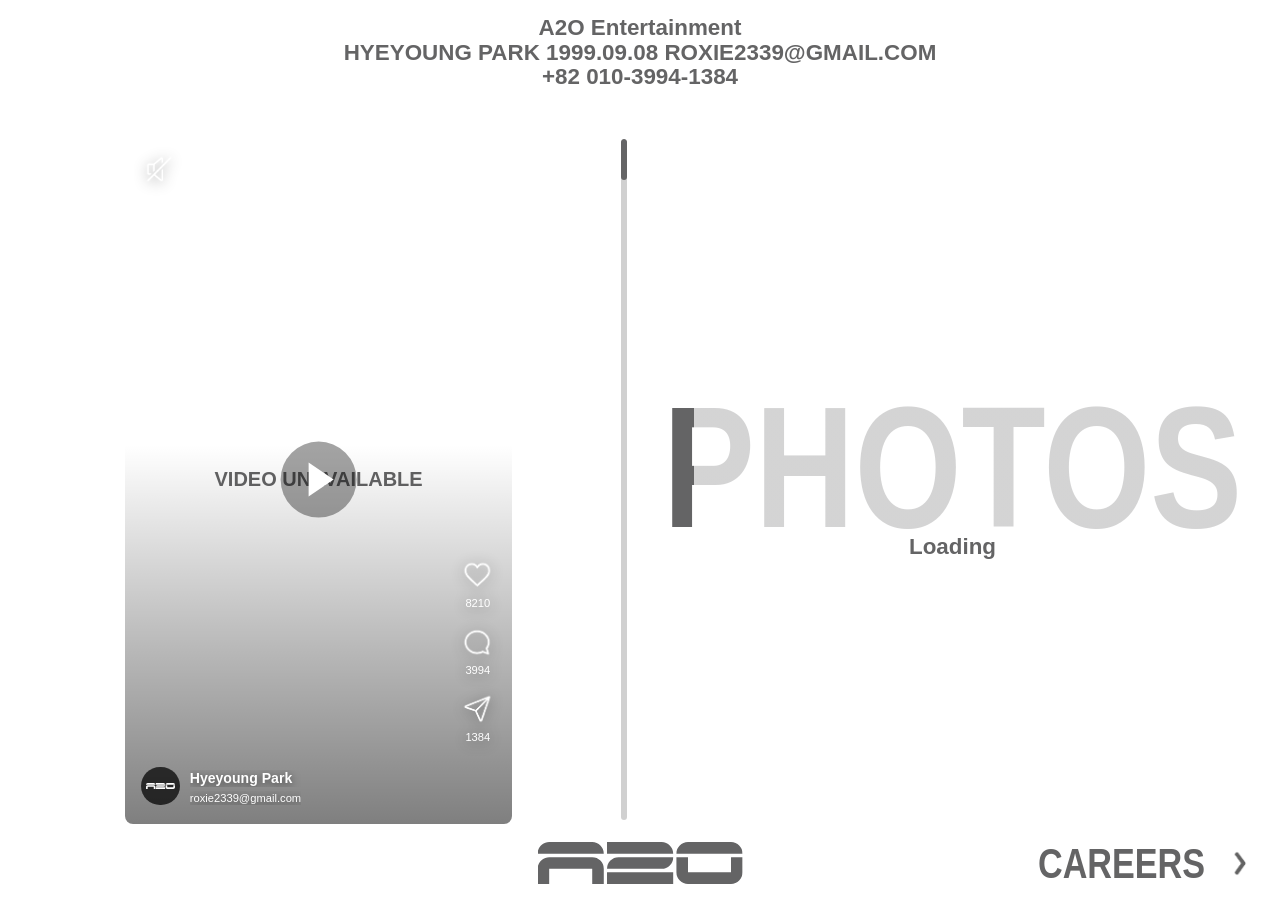
==== commit 32c79370: "Add cyan water interactions to A2O white background" ====
--- a/a2o/index.html
+++ b/a2o/index.html
@@ -31,6 +31,7 @@
   </head>
   <body>
     <main class="portfolio-page" aria-label="Hyeyoung Park">
+      <canvas class="water-atmosphere" aria-hidden="true"></canvas>
       <header class="site-header" aria-label="Portfolio contact">
         <button type="button" class="pane-back" data-pane-back aria-label="Back to menu">
           <img src="../assets/icons/back.png" alt="" aria-hidden="true">
@@ -341,5 +342,6 @@
 
     <script src="media.js"></script>
     <script src="script.js"></script>
+    <script src="ambient.js"></script>
   </body>
 </html>
--- a/a2o/styles.css
+++ b/a2o/styles.css
@@ -5,12 +5,10 @@
 }
 
 :root {
-  --pink: #FF3E9E;
-  --pink-deep: #f53673;
-  --white: #ffffff;
-  --white-soft: rgba(255, 255, 255, 0.78);
-  --white-faint: rgba(255, 255, 255, 0.22);
-  --shadow: rgba(138, 23, 65, 0.2);
+  --page-bg: #fff;
+  --text-color: #646465;
+  --text-soft: rgba(100, 100, 101, 0.78);
+  --text-faint: rgba(100, 100, 101, 0.22);
   --vh-unit: 1svh;
   --header-height: clamp(92px, calc(var(--vh-unit) * 13), 138px);
   --footer-height: clamp(112px, calc(var(--vh-unit) * 15), 150px);
@@ -18,8 +16,8 @@
     calc(var(--vh-unit) * 72),
     calc(var(--vh-unit) * 100 - var(--header-height) - var(--footer-height))
   );
-  --footer-logo-width: min(clamp(260px, 32vw, 500px), calc(100vw - 28px));
-  --footer-visual-height: calc(var(--footer-logo-width) * 22 / 228);
+  --footer-logo-width: min(clamp(130px, 16vw, 240px), calc(100vw - 28px));
+  --footer-visual-height: calc(var(--footer-logo-width) * 22 / 108.07);
   --footer-top: calc(var(--vh-unit) * 100 - 16px - var(--footer-visual-height));
   --content-top: calc(var(--vh-unit) * 51 - (var(--content-height) / 2));
   --content-gap-top: calc(var(--content-top) - var(--header-height));
@@ -48,8 +46,8 @@
 body {
   margin: 0;
   overflow: hidden;
-  color: var(--white);
-  background: var(--pink);
+  color: var(--text-color);
+  background: var(--page-bg);
 }
 
 img,
@@ -59,11 +57,21 @@
 }
 
 .portfolio-page {
+  isolation: isolate;
   position: fixed;
   inset: 0;
   min-width: 0;
   overflow: hidden;
-  background: var(--pink);
+  background: var(--page-bg);
+}
+
+.water-atmosphere {
+  position: absolute;
+  inset: 0;
+  z-index: 0;
+  width: 100%;
+  height: 100%;
+  pointer-events: none;
 }
 
 .site-header {
@@ -88,7 +96,7 @@
   font-size: var(--header-copy-size);
   line-height: var(--header-copy-line-height);
   font-weight: 600;
-  color: var(--white);
+  color: var(--text-color);
   overflow-wrap: anywhere;
   text-transform: uppercase;
 }
@@ -106,6 +114,7 @@
 }
 
 .content-grid {
+  z-index: 1;
   position: absolute;
   top: var(--content-top);
   left: clamp(14px, 2.2vw, 40px);
@@ -140,6 +149,7 @@
   display: block;
   width: clamp(46px, 7vw, 64px);
   height: auto;
+  filter: brightness(0) invert(39%);
 }
 
 .media-pane {
@@ -158,7 +168,7 @@
   flex-direction: column;
   align-items: center;
   justify-content: center;
-  background: var(--pink);
+  background: var(--page-bg);
   opacity: 1;
   transition: opacity 0.2s ease;
 }
@@ -183,10 +193,10 @@
   transform: scaleY(1.25);
   background-image: linear-gradient(
     90deg,
-    var(--white) 0%,
-    var(--white) var(--progress),
-    rgba(255, 255, 255, 0.28) var(--progress),
-    rgba(255, 255, 255, 0.28) 100%
+    var(--text-color) 0%,
+    var(--text-color) var(--progress),
+    rgba(100, 100, 101, 0.28) var(--progress),
+    rgba(100, 100, 101, 0.28) 100%
   );
   -webkit-background-clip: text;
   background-clip: text;
@@ -200,7 +210,7 @@
   margin-top: -0.15em;
   font-size: 1.4rem;
   font-weight: 600;
-  color: var(--white);
+  color: var(--text-color);
 }
 
 .pane-loading.is-complete .pane-loading-label {
@@ -272,7 +282,7 @@
 
 .careers-section:not(.careers-info) .careers-area {
   padding-top: 12px;
-  border-top: 2px solid var(--white);
+  border-top: 2px solid var(--text-color);
 }
 
 .careers-info .careers-photo-stack {
@@ -307,7 +317,7 @@
 }
 
 .careers-copy-block {
-  color: var(--white);
+  color: var(--text-color);
 }
 
 .careers-info .careers-copy-block {
@@ -388,7 +398,7 @@
   display: block;
   max-width: 100%;
   padding: 0.36em 0.62em;
-  border: 1.5px solid var(--white);
+  border: 1.5px solid var(--text-color);
   border-radius: 999px;
   line-height: 1.25;
   overflow-wrap: anywhere;
@@ -413,7 +423,7 @@
   gap: 0.22rem;
   width: fit-content;
   max-width: 100%;
-  color: var(--white);
+  color: var(--text-color);
   text-decoration: none;
 }
 
@@ -478,7 +488,7 @@
   width: var(--scrollbar-width);
   overflow: hidden;
   border-radius: 999px;
-  background: rgba(255, 255, 255, 0.3);
+  background: rgba(100, 100, 101, 0.3);
 }
 
 .custom-scrollbar-thumb {
@@ -488,7 +498,7 @@
   width: 100%;
   min-height: 36px;
   border-radius: inherit;
-  background: var(--white);
+  background: var(--text-color);
   transform: translateY(0);
   cursor: grab;
   touch-action: none;
@@ -549,7 +559,7 @@
   position: absolute;
   inset: 0;
   z-index: 2;
-  color: var(--white);
+  color: #fff;
   pointer-events: none;
 }
 
@@ -580,6 +590,7 @@
   width: 76%;
   height: 76%;
   object-fit: contain;
+  filter: brightness(0) invert(1);
 }
 
 .reel-copy {
@@ -622,7 +633,7 @@
   justify-items: center;
   gap: 3px;
   padding: 0;
-  color: var(--white);
+  color: #fff;
   border: 0;
   background: transparent;
   filter: drop-shadow(0 2px 7px rgba(0, 0, 0, 0.42));
@@ -655,7 +666,7 @@
   content: "";
   position: absolute;
   inset: 0;
-  background-color: var(--white);
+  background-color: #fff;
   -webkit-mask-image: var(--icon-mask);
   mask-image: var(--icon-mask);
   -webkit-mask-repeat: no-repeat;
@@ -667,7 +678,7 @@
 }
 
 .reel-action-heart.is-liked .reel-action-icon::after {
-  background-color: var(--pink);
+  background-color: #12b5c3;
   -webkit-mask-image: url('../assets/icons/heart-filled.png');
   mask-image: url('../assets/icons/heart-filled.png');
 }
@@ -703,7 +714,7 @@
   content: "";
   border-top: clamp(12px, 1.4vw, 17px) solid transparent;
   border-bottom: clamp(12px, 1.4vw, 17px) solid transparent;
-  border-left: clamp(18px, 2vw, 26px) solid var(--white);
+  border-left: clamp(18px, 2vw, 26px) solid #fff;
 }
 
 .reel-play-indicator.is-visible {
@@ -717,12 +728,12 @@
   display: none;
   place-items: center;
   padding: 18px;
-  color: var(--white);
+  color: var(--text-color);
   font-size: 1.25rem;
   font-weight: 900;
   text-align: center;
   text-decoration: none;
-  background: rgba(245, 54, 115, 0.86);
+  background: rgba(255, 255, 255, 0.92);
 }
 
 .reel-card.is-unavailable .media-fallback,
@@ -740,7 +751,7 @@
   width: calc(100% - var(--scrollbar-space));
   height: 100%;
   border-radius: 8px;
-  background: var(--white);
+  background: #fff;
   overflow: hidden;
 }
 
@@ -818,7 +829,7 @@
 .placeholder-fill {
   display: grid;
   place-items: center;
-  color: var(--white);
+  color: var(--text-color);
   padding: 10px;
   font-size: 3.75rem;
   font-weight: 900;
@@ -827,8 +838,8 @@
   text-transform: uppercase;
   overflow-wrap: anywhere;
   background:
-    linear-gradient(var(--white-faint) 2px, transparent 2px),
-    linear-gradient(90deg, var(--white-faint) 2px, transparent 2px),
+    linear-gradient(var(--text-faint) 2px, transparent 2px),
+    linear-gradient(90deg, var(--text-faint) 2px, transparent 2px),
     rgba(255, 255, 255, 0.08);
   background-size: 24px 24px;
 }
@@ -876,7 +887,7 @@
   gap: clamp(4px, 0.45vw, 8px);
   height: 100%;
   padding: 0;
-  color: var(--white);
+  color: var(--text-color);
   border: 0;
   background: transparent;
   transform: translateY(-50%);
@@ -894,10 +905,10 @@
   transform: scaleY(1.25);
   background-image: linear-gradient(
     90deg,
-    var(--white) 0%,
-    var(--white) var(--progress),
-    rgba(255, 255, 255, 0.28) var(--progress),
-    rgba(255, 255, 255, 0.28) 100%
+    var(--text-color) 0%,
+    var(--text-color) var(--progress),
+    rgba(100, 100, 101, 0.28) var(--progress),
+    rgba(100, 100, 101, 0.28) 100%
   );
   -webkit-background-clip: text;
   background-clip: text;
@@ -909,6 +920,7 @@
   width: clamp(34px, calc(var(--footer-visual-height) * 0.98), 66px);
   height: auto;
   flex: 0 0 auto;
+  filter: brightness(0) invert(39%);
 }
 
 .footer-careers-open img {
@@ -928,7 +940,7 @@
 }
 
 .footer-careers-control:focus-visible {
-  outline: 2px solid var(--white);
+  outline: 2px solid var(--text-color);
   outline-offset: 6px;
 }
 
@@ -964,7 +976,7 @@
     left: 0;
     right: 0;
     top: calc(0px - var(--careers-area-half-gap));
-    border-top: 2px solid var(--white);
+    border-top: 2px solid var(--text-color);
   }
 
   .careers-section:not(.careers-info) .careers-area:first-child {
@@ -977,7 +989,7 @@
     left: 0;
     right: 0;
     top: calc(0px - var(--careers-section-half-gap));
-    border-top: 2px solid var(--white);
+    border-top: 2px solid var(--text-color);
   }
 
   .careers-section:not(.careers-info)
@@ -1090,7 +1102,7 @@
     top: calc(0px - var(--careers-section-half-gap));
     left: 0;
     right: 0;
-    border-top: 2px solid var(--white);
+    border-top: 2px solid var(--text-color);
   }
 
   .careers-area.has-no-photo .careers-copy-block {
@@ -1118,7 +1130,7 @@
     gap: 0.5rem;
     padding-top: var(--careers-info-divider-gap);
     padding-left: 0;
-    border-top: 2px solid var(--white);
+    border-top: 2px solid var(--text-color);
     border-left: 0;
     margin-top: var(--careers-info-divider-gap);
   }
@@ -1165,7 +1177,7 @@
     margin-top: -0.15em;
     font-size: 1.05rem;
     font-weight: 600;
-    color: var(--white);
+    color: var(--text-color);
   }
 
   .pane-menu-option:not(:disabled) .pane-menu-option-label {
@@ -1305,7 +1317,7 @@
   }
 
   .thumbnail-rail-item.is-active {
-    border-color: var(--white);
+    border-color: var(--text-color);
   }
 
   .thumbnail-rail-item img {
@@ -1321,7 +1333,7 @@
     justify-content: center;
     height: 100%;
     aspect-ratio: 3 / 4;
-    color: var(--white-soft);
+    color: var(--text-soft);
     font-size: 0.7rem;
     font-weight: 600;
   }
